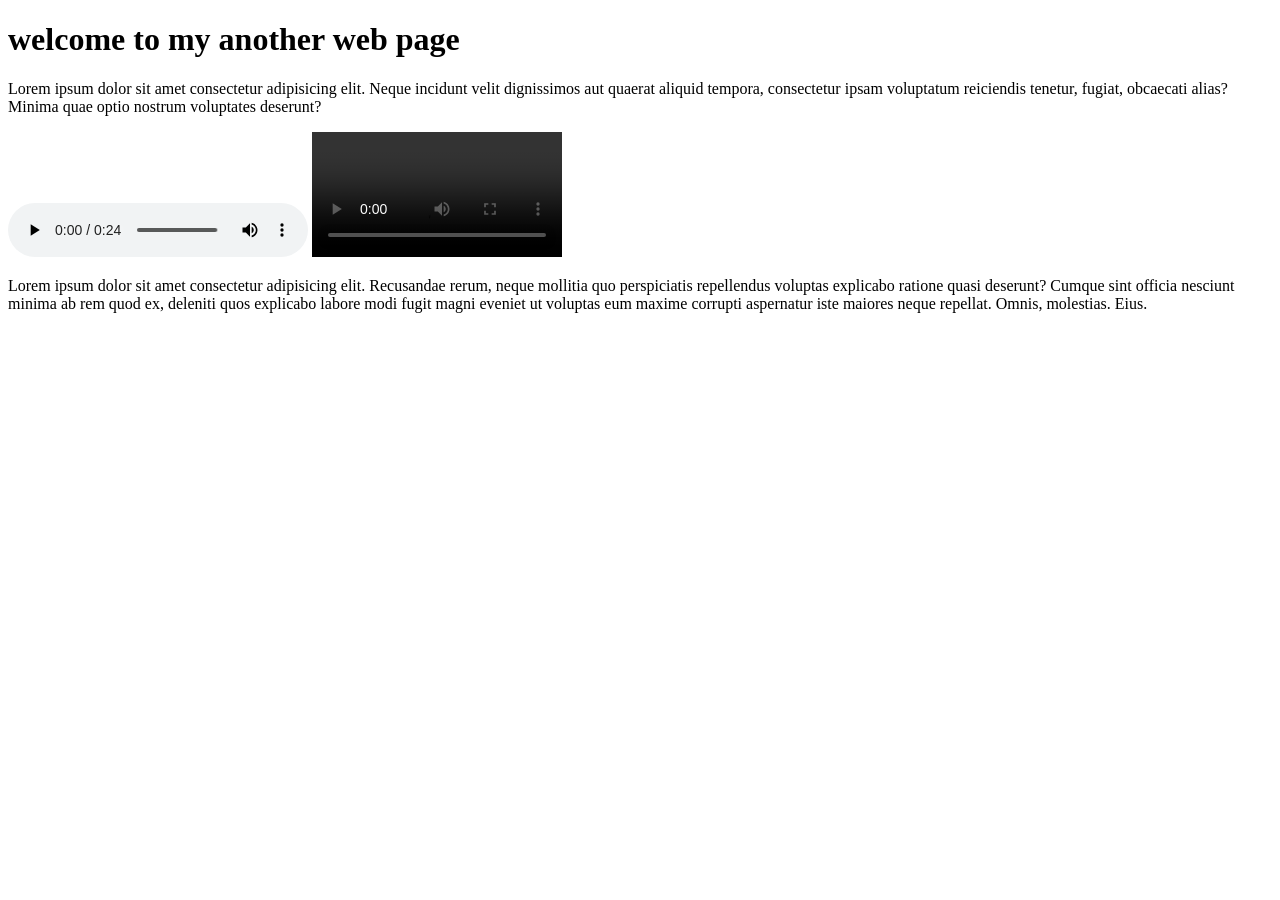
==== 01-audioAndVideo.html @ 7121219c "form" ====
<!DOCTYPE html>
<html lang="en">
<head>
    <meta charset="UTF-8">
    <meta name="viewport" content="width=device-width, initial-scale=1.0">
    <title>audio and video</title>
</head>
<body>
    <h1>welcome to my another web page</h1>
    <p>Lorem ipsum dolor sit amet consectetur adipisicing elit. Neque incidunt velit dignissimos aut quaerat aliquid tempora, consectetur ipsam voluptatum reiciendis tenetur, fugiat, obcaecati alias? Minima quae optio nostrum voluptates deserunt?</p>

    <audio src="assets/media/qts.mp3" controls></audio>
    <video src="assets/media/hana1.mp4" controls width="250"></video>

    <p>Lorem ipsum dolor sit amet consectetur adipisicing elit. Recusandae rerum, neque mollitia quo perspiciatis repellendus voluptas explicabo ratione quasi deserunt? Cumque sint officia nesciunt minima ab rem quod ex, deleniti quos explicabo labore modi fugit magni eveniet ut voluptas eum maxime corrupti aspernatur iste maiores neque repellat. Omnis, molestias. Eius.</p>

    <iframe width="560" height="315" src="https://www.youtube.com/embed/AOSPeZMAb8w" title="YouTube video player" frameborder="0" allow="accelerometer; autoplay; clipboard-write; encrypted-media; gyroscope; picture-in-picture; web-share" allowfullscreen></iframe>

    
    
</body>
</html>
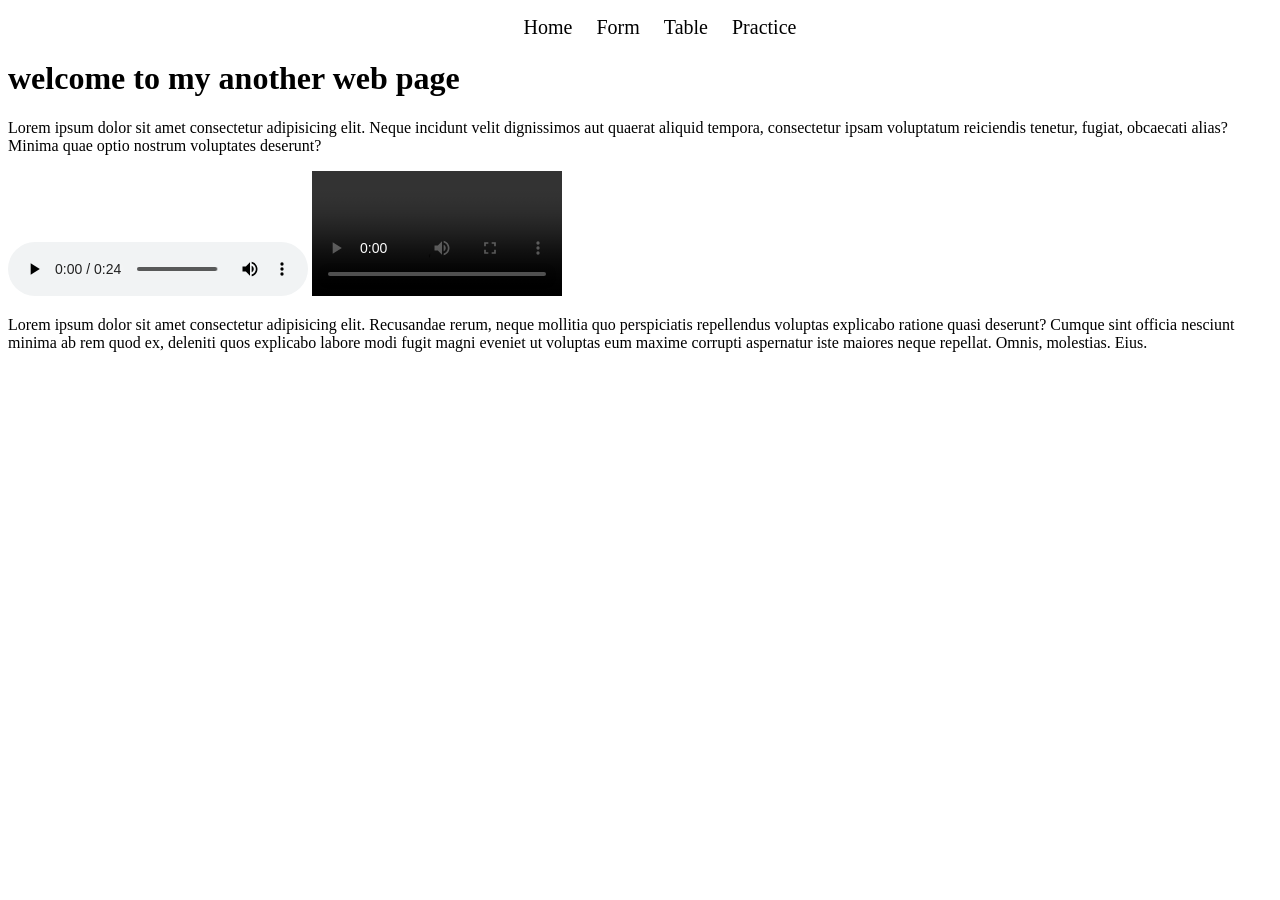
==== commit 9a0ce7a8: "nav customised" ====
--- a/01-audioAndVideo.html
+++ b/01-audioAndVideo.html
@@ -4,7 +4,18 @@
     <meta charset="UTF-8">
     <meta name="viewport" content="width=device-width, initial-scale=1.0">
     <title>audio and video</title>
+    <link rel="stylesheet" href="styles/nav.css">
 </head>
+<header>
+    <nav>
+        <ul>
+            <li>Home</li>
+            <li><a href="02-form.html">Form</a></li>
+            <li><a href="03-table.html">Table</a></li>
+            <li><a href="practice.html">Practice</a></li>
+        </ul>
+    </nav>
+</header>
 <body>
     <h1>welcome to my another web page</h1>
     <p>Lorem ipsum dolor sit amet consectetur adipisicing elit. Neque incidunt velit dignissimos aut quaerat aliquid tempora, consectetur ipsam voluptatum reiciendis tenetur, fugiat, obcaecati alias? Minima quae optio nostrum voluptates deserunt?</p>
--- a/styles/nav.css
+++ b/styles/nav.css
@@ -0,0 +1,22 @@
+
+nav ul {
+    text-align: center;
+
+
+}
+
+nav ul li {
+    display: inline;
+    font-size: 20px;
+    /* font-weight: bold; */
+    padding: 5px 10px;
+}
+
+nav li:hover {
+    background-color: rgba(95, 158, 160, 0.599);
+}
+
+a {
+    text-decoration: none;
+    color: black;
+}
